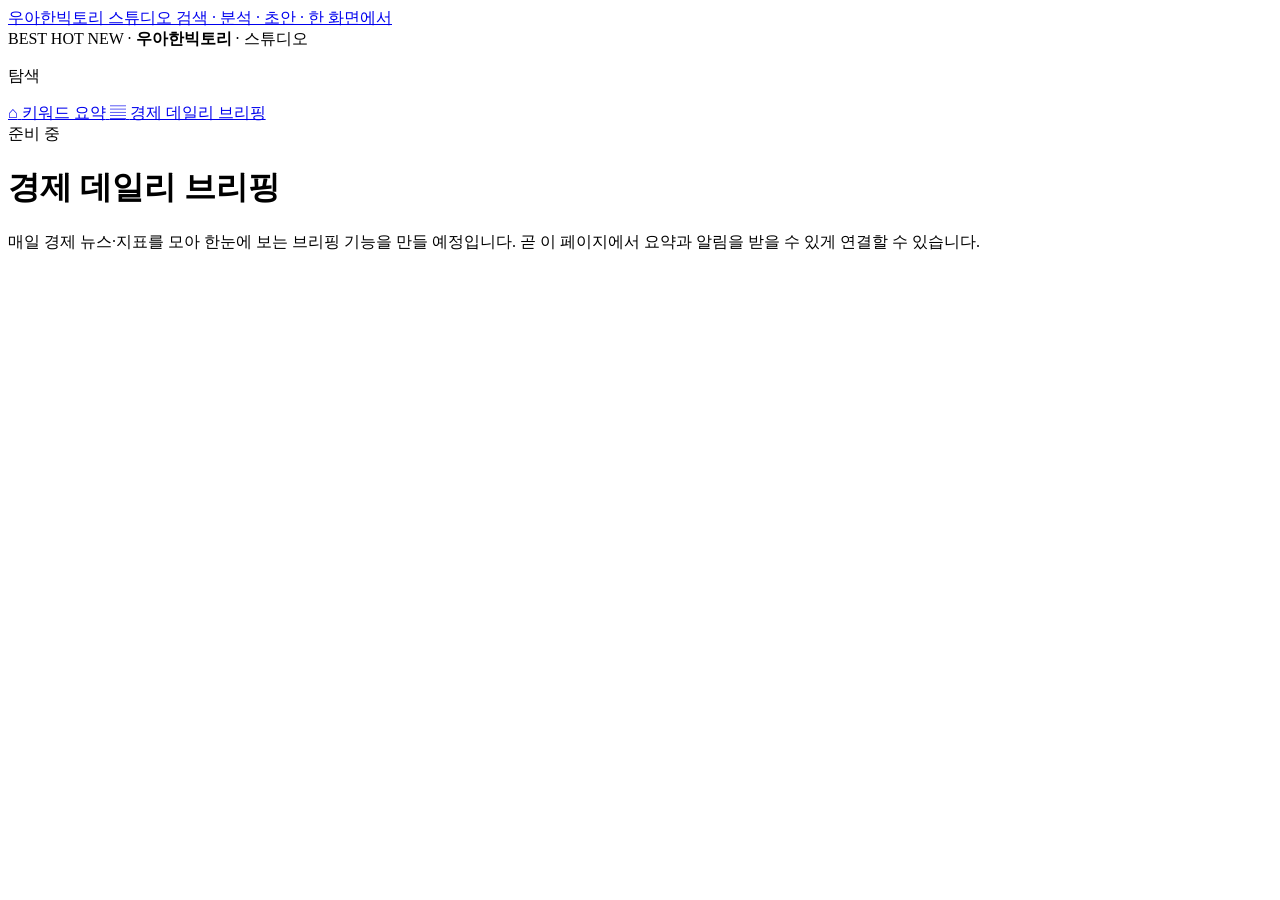
==== public/economy-briefing.html @ a7181041 "UI: Reddit 스타일, 좌측 메뉴, 경제 브리핑 플레이스홀더, 커뮤니티 스트립 정리 - 브랜드명 우아한빅토리 스튜디오, 다크 헤더·오렌지 포인트·도트 배경 - 좌측 탐색: 키" ====
<!DOCTYPE html>
<html lang="ko">
  <head>
    <meta charset="utf-8" />
    <meta name="viewport" content="width=device-width, initial-scale=1, viewport-fit=cover" />
    <meta name="color-scheme" content="light dark" />
    <meta name="theme-color" content="#1a1a1a" />
    <title>경제 데일리 브리핑 · 우아한빅토리 스튜디오</title>
    <link rel="preconnect" href="https://fonts.googleapis.com" />
    <link rel="preconnect" href="https://fonts.gstatic.com" crossorigin />
    <link
      href="https://fonts.googleapis.com/css2?family=IBM+Plex+Sans:wght@400;600;700&family=Plus+Jakarta+Sans:wght@700;800&display=swap"
      rel="stylesheet"
    />
    <link rel="stylesheet" href="/styles.css" />
  </head>
  <body>
    <header class="site-header">
      <div class="header-inner">
        <a href="/" class="brand">
          <span class="brand-mark" aria-hidden="true"></span>
          <span class="brand-text">
            <span class="brand-name">우아한빅토리 스튜디오</span>
            <span class="brand-sub">검색 · 분석 · 초안 · 한 화면에서</span>
          </span>
        </a>
      </div>
    </header>

    <div class="community-strip" aria-hidden="true">
      <div class="community-strip-inner">
        <span class="sort-pill is-on">BEST</span>
        <span class="sort-pill">HOT</span>
        <span class="sort-pill">NEW</span>
        <span class="community-dot" aria-hidden="true">·</span>
        <span class="community-crumb" translate="no">
          <strong class="community-name-ko">우아한빅토리</strong>
          <span class="community-dot crumb-sep" aria-hidden="true">·</span>
          <span class="community-tagline">스튜디오</span>
        </span>
      </div>
    </div>

    <div class="body-shell">
      <nav class="left-nav" aria-label="주요 메뉴">
        <p class="left-nav-heading">탐색</p>
        <a href="/" class="nav-item">
          <span class="nav-icon" aria-hidden="true">⌂</span>
          <span class="nav-label">키워드 요약</span>
        </a>
        <a href="/economy-briefing" class="nav-item is-active">
          <span class="nav-icon" aria-hidden="true">▤</span>
          <span class="nav-label">경제 데일리 브리핑</span>
        </a>
      </nav>

      <div class="layout-main">
        <div class="placeholder-page">
          <div class="placeholder-hero">
            <span class="placeholder-badge">준비 중</span>
            <h1>경제 데일리 브리핑</h1>
            <p class="lede">
              매일 경제 뉴스·지표를 모아 한눈에 보는 브리핑 기능을 만들 예정입니다. 곧 이 페이지에서 요약과 알림을 받을 수
              있게 연결할 수 있습니다.
            </p>
          </div>
        </div>
      </div>
    </div>
  </body>
</html>
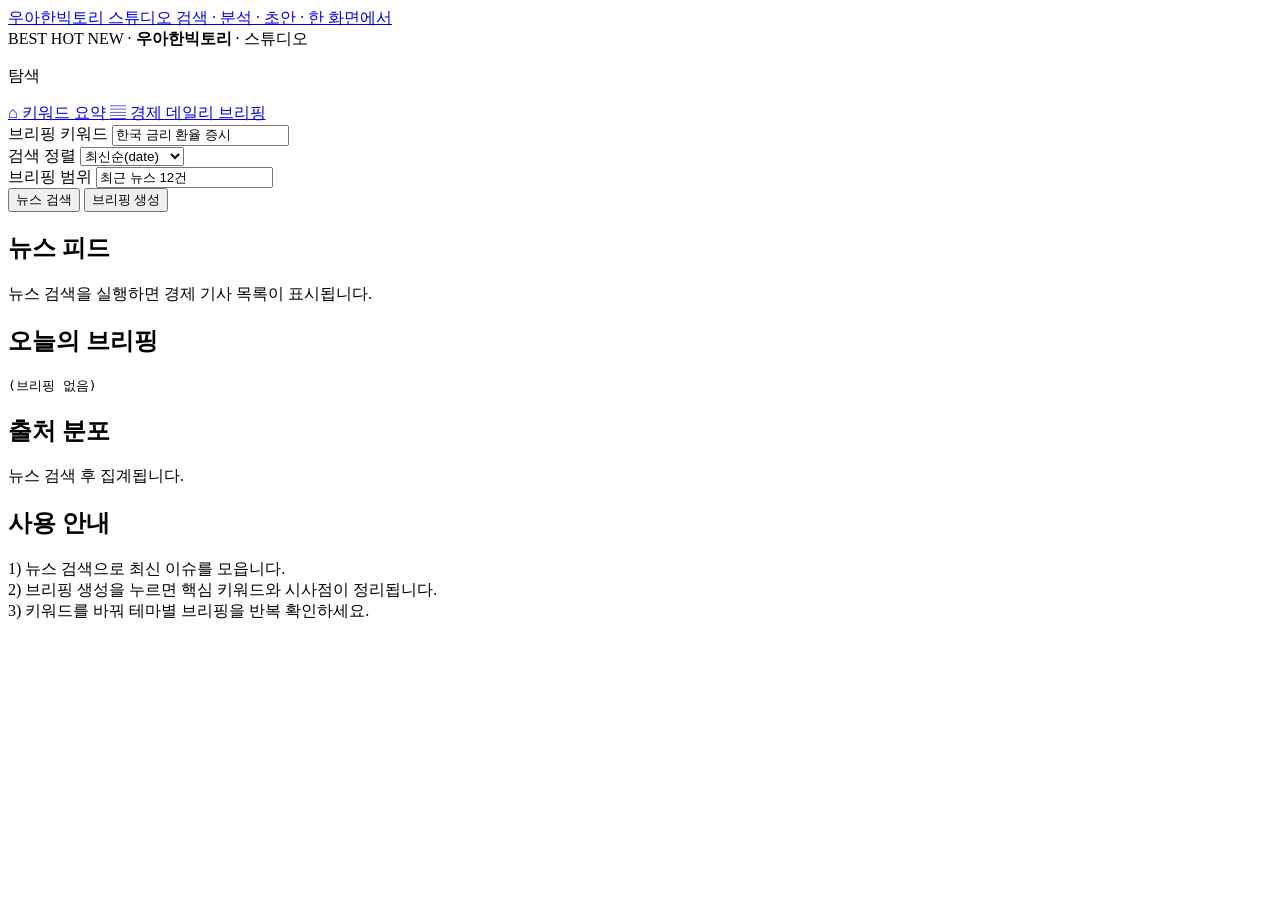
==== commit 87895c1f: "feat: implement economy daily briefing workflow Co-authored-by: junpa82-black <junpa82-black@users.n" ====
--- a/public/economy-briefing.html
+++ b/public/economy-briefing.html
@@ -55,17 +55,201 @@
       </nav>
 
       <div class="layout-main">
-        <div class="placeholder-page">
-          <div class="placeholder-hero">
-            <span class="placeholder-badge">준비 중</span>
-            <h1>경제 데일리 브리핑</h1>
-            <p class="lede">
-              매일 경제 뉴스·지표를 모아 한눈에 보는 브리핑 기능을 만들 예정입니다. 곧 이 페이지에서 요약과 알림을 받을 수
-              있게 연결할 수 있습니다.
-            </p>
+        <div class="page-wrap">
+          <div class="feed-column">
+            <div class="create-card">
+              <label for="economy-keyword">브리핑 키워드</label>
+              <input
+                id="economy-keyword"
+                type="text"
+                value="한국 금리 환율 증시"
+                placeholder="예: 미국 금리 인하, 반도체 수출, 환율"
+                autocomplete="off"
+              />
+
+              <div class="field-row">
+                <div>
+                  <label for="economy-sort">검색 정렬</label>
+                  <select id="economy-sort">
+                    <option value="date">최신순(date)</option>
+                    <option value="sim">관련도순(sim)</option>
+                  </select>
+                </div>
+                <div>
+                  <label for="economy-limit">브리핑 범위</label>
+                  <input id="economy-limit" type="text" value="최근 뉴스 12건" readonly />
+                </div>
+              </div>
+
+              <div class="action-bar">
+                <button type="button" class="btn-primary" id="btn-economy-search">뉴스 검색</button>
+                <button type="button" class="btn-secondary" id="btn-economy-briefing">브리핑 생성</button>
+              </div>
+              <div id="economy-status" class="muted"></div>
+            </div>
+
+            <h2 class="section-title">뉴스 피드</h2>
+            <div id="economy-feed" class="feed-list"></div>
+
+            <h2 class="section-title">오늘의 브리핑</h2>
+            <div class="widget">
+              <pre class="out" id="economy-briefing">(브리핑 없음)</pre>
+            </div>
           </div>
+
+          <aside class="sidebar">
+            <div class="widget">
+              <h2 class="section-title">출처 분포</h2>
+              <div id="economy-signals" class="muted">뉴스 검색 후 집계됩니다.</div>
+            </div>
+            <div class="widget">
+              <h2 class="section-title">사용 안내</h2>
+              <div class="muted">
+                1) 뉴스 검색으로 최신 이슈를 모읍니다.<br />
+                2) 브리핑 생성을 누르면 핵심 키워드와 시사점이 정리됩니다.<br />
+                3) 키워드를 바꿔 테마별 브리핑을 반복 확인하세요.
+              </div>
+            </div>
+          </aside>
         </div>
       </div>
     </div>
+
+    <script type="module">
+      const $ = (id) => document.getElementById(id);
+      const state = { results: [], briefing: "" };
+
+      function esc(value) {
+        return String(value)
+          .replace(/&/g, "&amp;")
+          .replace(/</g, "&lt;")
+          .replace(/>/g, "&gt;")
+          .replace(/"/g, "&quot;");
+      }
+
+      function escAttr(value) {
+        return String(value).replace(/"/g, "&quot;");
+      }
+
+      function setStatus(message, isErr = false) {
+        const el = $("economy-status");
+        el.textContent = message;
+        el.className = isErr ? "err" : "ok";
+      }
+
+      async function api(path, body) {
+        const res = await fetch(`/api${path}`, {
+          method: "POST",
+          headers: { "Content-Type": "application/json" },
+          body: JSON.stringify(body),
+        });
+        const data = await res.json().catch(() => ({}));
+        if (!res.ok) {
+          const detail = data.detail || data.message || JSON.stringify(data);
+          throw new Error(typeof detail === "string" ? detail : JSON.stringify(detail));
+        }
+        return data;
+      }
+
+      function renderFeed() {
+        const feed = $("economy-feed");
+        if (!state.results.length) {
+          feed.innerHTML = '<div class="empty-feed">뉴스 검색을 실행하면 경제 기사 목록이 표시됩니다.</div>';
+          return;
+        }
+        feed.innerHTML = state.results
+          .map((row, i) => {
+            const source = row.source || "뉴스";
+            const published = row.pubDate || "";
+            return `<article class="feed-post">
+              <div class="post-rail"><span class="post-rank-num">${i + 1}</span></div>
+              <div class="post-main">
+                <h3 class="post-title"><a href="${escAttr(row.link || "#")}" target="_blank" rel="noopener">${esc(row.title || "(제목 없음)")}</a></h3>
+                <div class="post-meta">
+                  <span>${esc(source)}</span>
+                  <span class="flair">${esc(published || "발행시각 없음")}</span>
+                </div>
+                <p class="post-excerpt">${esc(row.description || "")}</p>
+                <a class="post-footer-link" href="${escAttr(row.link || "#")}" target="_blank" rel="noopener">기사 원문 보기</a>
+              </div>
+            </article>`;
+          })
+          .join("");
+      }
+
+      function renderSignals() {
+        const el = $("economy-signals");
+        if (!state.results.length) {
+          el.textContent = "뉴스 검색 후 집계됩니다.";
+          el.className = "muted";
+          return;
+        }
+        const sourceCount = {};
+        state.results.forEach((row) => {
+          const source = row.source || "뉴스";
+          sourceCount[source] = (sourceCount[source] || 0) + 1;
+        });
+        const rows = Object.entries(sourceCount)
+          .sort((a, b) => b[1] - a[1])
+          .slice(0, 6);
+        el.className = "";
+        el.innerHTML = rows
+          .map(([name, count]) => `<div class="insight-item"><strong>${esc(name)}</strong><div class="muted">${count}건</div></div>`)
+          .join("");
+      }
+
+      function renderBriefing() {
+        $("economy-briefing").textContent = state.briefing || "(브리핑 없음)";
+      }
+
+      async function runSearch() {
+        const keyword = $("economy-keyword").value.trim();
+        const sort = $("economy-sort").value;
+        if (!keyword) {
+          setStatus("브리핑 키워드를 입력하세요.", true);
+          return;
+        }
+        setStatus("경제 뉴스 검색 중…");
+        try {
+          const data = await api("/economy/search", { keyword, sort });
+          state.results = data.results || [];
+          state.briefing = "";
+          renderFeed();
+          renderSignals();
+          renderBriefing();
+          setStatus(`완료 · ${state.results.length}건 · ${data.sort_label || ""}`);
+        } catch (error) {
+          setStatus(error.message, true);
+        }
+      }
+
+      async function runBriefing() {
+        const keyword = $("economy-keyword").value.trim();
+        const sort = $("economy-sort").value;
+        if (!keyword) {
+          setStatus("브리핑 키워드를 입력하세요.", true);
+          return;
+        }
+        setStatus("브리핑 생성 중…");
+        try {
+          const data = await api("/economy/briefing", { keyword, sort, results: state.results });
+          state.results = data.results || state.results;
+          state.briefing = data.briefing || "";
+          renderFeed();
+          renderSignals();
+          renderBriefing();
+          setStatus(`브리핑 완료 · ${data.count || state.results.length}건 기준`);
+        } catch (error) {
+          setStatus(error.message, true);
+        }
+      }
+
+      $("btn-economy-search").addEventListener("click", runSearch);
+      $("btn-economy-briefing").addEventListener("click", runBriefing);
+
+      renderFeed();
+      renderSignals();
+      renderBriefing();
+    </script>
   </body>
 </html>
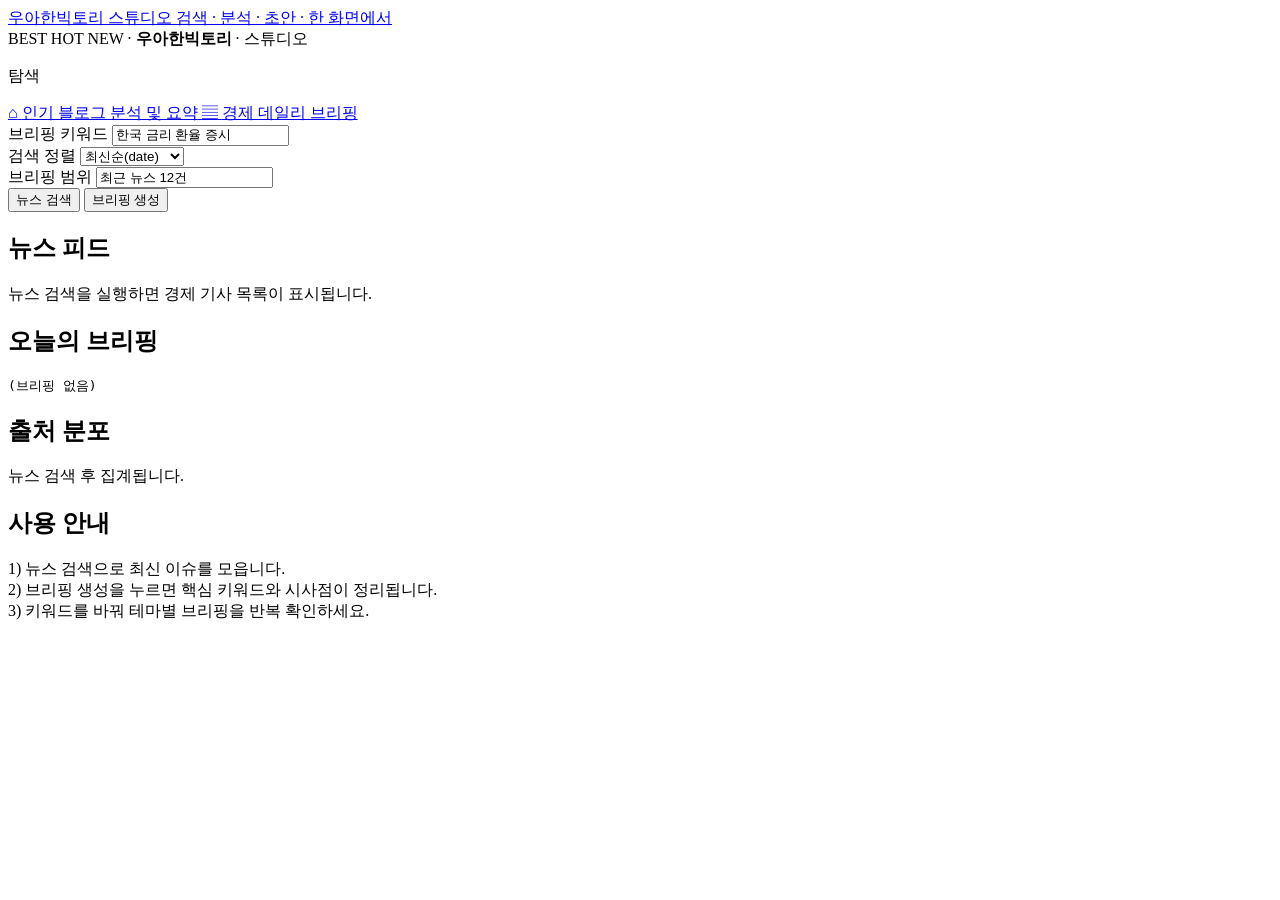
==== commit 1e2516bd: "fix: update nav label and economy briefing route fallback Co-authored-by: junpa82-black <junpa82-bla" ====
--- a/public/economy-briefing.html
+++ b/public/economy-briefing.html
@@ -46,7 +46,7 @@
         <p class="left-nav-heading">탐색</p>
         <a href="/" class="nav-item">
           <span class="nav-icon" aria-hidden="true">⌂</span>
-          <span class="nav-label">키워드 요약</span>
+          <span class="nav-label">인기 블로그 분석 및 요약</span>
         </a>
         <a href="/economy-briefing" class="nav-item is-active">
           <span class="nav-icon" aria-hidden="true">▤</span>
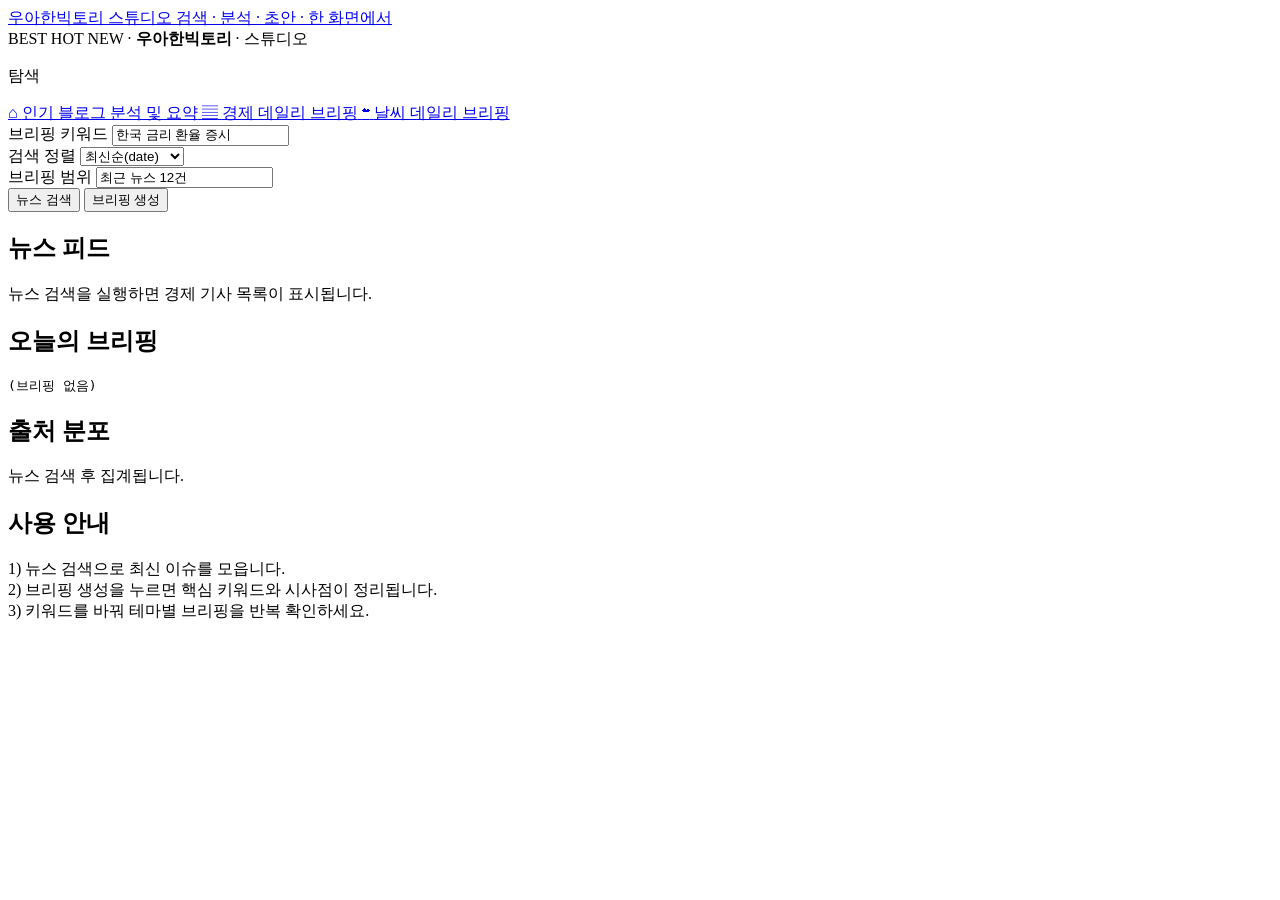
==== commit aec72462: "feat: add weather daily briefing with regional realtime lookup Co-authored-by: junpa82-black <junpa8" ====
--- a/public/economy-briefing.html
+++ b/public/economy-briefing.html
@@ -52,6 +52,10 @@
           <span class="nav-icon" aria-hidden="true">▤</span>
           <span class="nav-label">경제 데일리 브리핑</span>
         </a>
+        <a href="/weather-briefing" class="nav-item">
+          <span class="nav-icon" aria-hidden="true">☁</span>
+          <span class="nav-label">날씨 데일리 브리핑</span>
+        </a>
       </nav>
 
       <div class="layout-main">
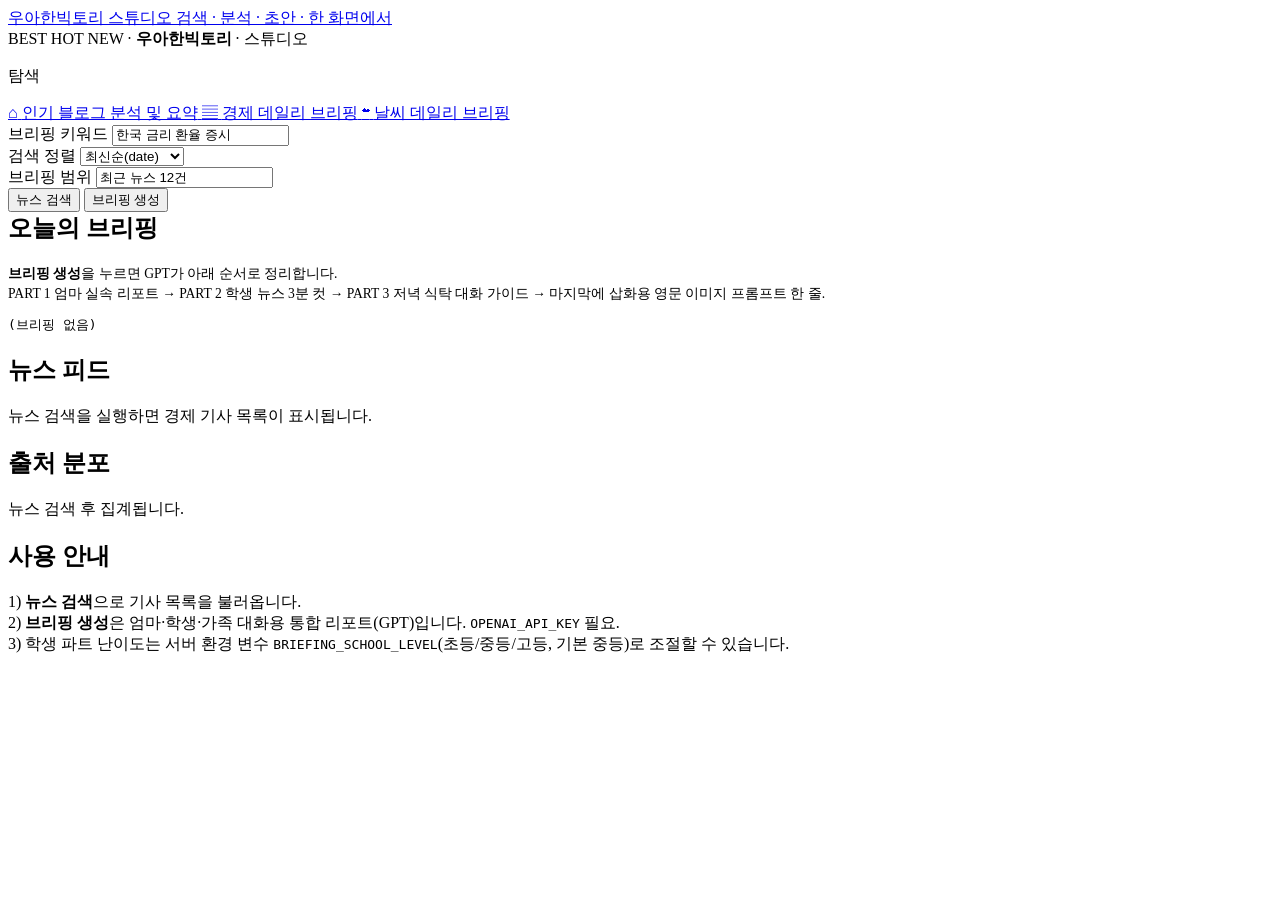
==== commit 3ba4b9ac: "경제 브리핑: 분야 카테고리 선택, 학생 학력 UI, 미지정 시 40대 주부 기준 - economy-briefing: 카테고리 셀렉트와 직접 입력, 학생 파트 학력(초/중/고/기본" ====
--- a/public/economy-briefing.html
+++ b/public/economy-briefing.html
@@ -92,13 +92,17 @@
               <div id="economy-status" class="muted"></div>
             </div>
 
+            <div class="widget economy-briefing-panel" id="economy-briefing-section">
+              <h2 class="section-title" style="margin-top: 0">오늘의 브리핑</h2>
+              <p class="muted" style="margin: 0 0 0.65rem; font-size: 0.85rem; line-height: 1.45">
+                <strong>브리핑 생성</strong>을 누르면 GPT가 아래 순서로 정리합니다.<br />
+                PART 1 엄마 실속 리포트 → PART 2 학생 뉴스 3분 컷 → PART 3 저녁 식탁 대화 가이드 → 마지막에 삽화용 영문 이미지 프롬프트 한 줄.
+              </p>
+              <pre class="out economy-briefing-out" id="economy-briefing">(브리핑 없음)</pre>
+            </div>
+
             <h2 class="section-title">뉴스 피드</h2>
             <div id="economy-feed" class="feed-list"></div>
-
-            <h2 class="section-title">오늘의 브리핑</h2>
-            <div class="widget">
-              <pre class="out" id="economy-briefing">(브리핑 없음)</pre>
-            </div>
           </div>
 
           <aside class="sidebar">
@@ -109,9 +113,9 @@
             <div class="widget">
               <h2 class="section-title">사용 안내</h2>
               <div class="muted">
-                1) 뉴스 검색으로 최신 이슈를 모읍니다.<br />
-                2) 브리핑 생성을 누르면 핵심 키워드와 시사점이 정리됩니다.<br />
-                3) 키워드를 바꿔 테마별 브리핑을 반복 확인하세요.
+                1) <strong>뉴스 검색</strong>으로 기사 목록을 불러옵니다.<br />
+                2) <strong>브리핑 생성</strong>은 엄마·학생·가족 대화용 통합 리포트(GPT)입니다. <code>OPENAI_API_KEY</code> 필요.<br />
+                3) 학생 파트 난이도는 서버 환경 변수 <code>BRIEFING_SCHOOL_LEVEL</code>(초등/중등/고등, 기본 중등)로 조절할 수 있습니다.
               </div>
             </div>
           </aside>
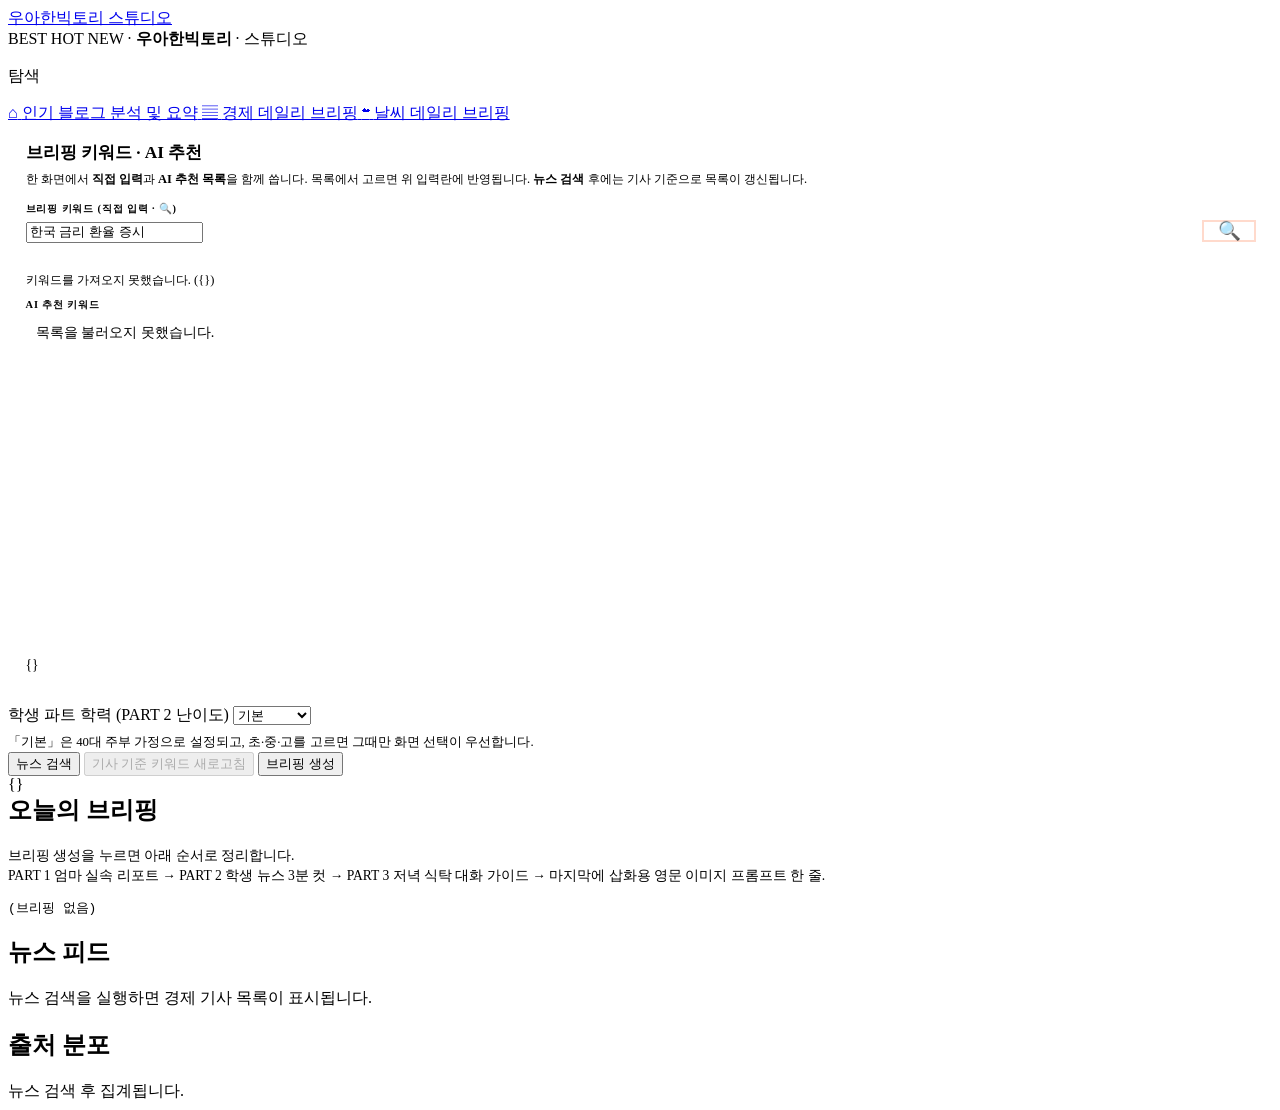
==== commit 14fec4f5: "경제 브리핑: 웹 검색 뉴스·키워드 UI·프롬프트 정리 - 뉴스 검색을 OpenAI Responses API 웹 검색으로 전환하고 기사 원문 URL을 반환합니다.  - 브리핑 키워" ====
--- a/public/economy-briefing.html
+++ b/public/economy-briefing.html
@@ -13,6 +13,148 @@
       rel="stylesheet"
     />
     <link rel="stylesheet" href="/styles.css" />
+    <style>
+      .economy-keyword-toolbar {
+        display: flex;
+        gap: 0.5rem;
+        align-items: flex-start;
+      }
+      .economy-keyword-toolbar .economy-keyword-input-wrap {
+        flex: 1;
+        min-width: 0;
+      }
+      .economy-keyword-toolbar.is-collapsed .economy-keyword-input-wrap {
+        display: none;
+      }
+      .economy-keyword-summary {
+        display: none;
+        font-size: 0.88rem;
+        color: var(--meta);
+        line-height: 1.45;
+        padding: 0.55rem 0.75rem;
+        background: var(--canvas);
+        border-radius: var(--radius);
+        border: 1px solid var(--border);
+        flex: 1;
+        min-width: 0;
+        word-break: keep-all;
+      }
+      .economy-keyword-toolbar.is-collapsed .economy-keyword-summary {
+        display: block;
+      }
+      .btn-icon-search {
+        flex-shrink: 0;
+        min-width: var(--tap-min);
+        min-height: var(--tap-min);
+        padding: 0 0.85rem;
+        border-radius: var(--radius);
+        font-size: 1.15rem;
+        line-height: 1;
+        cursor: pointer;
+        border: 2px solid var(--border-strong);
+        background: var(--card);
+        color: var(--text);
+        transition: border-color 0.15s ease, background 0.15s ease;
+      }
+      .btn-icon-search:hover {
+        border-color: var(--orange);
+        background: var(--canvas);
+      }
+      .btn-icon-search.is-on {
+        border-color: var(--orange);
+        box-shadow: 0 0 0 2px rgba(255, 69, 0, 0.2);
+      }
+      .economy-ui-hidden {
+        display: none !important;
+      }
+      .economy-keyword-unified {
+        border: 1px solid var(--border-strong);
+        border-radius: var(--radius);
+        padding: 1rem 1.1rem;
+        margin-bottom: 1rem;
+        background: var(--card);
+      }
+      .economy-chips-panel.economy-chips-inline {
+        margin-bottom: 0;
+        margin-top: 0.9rem;
+        padding-top: 0.9rem;
+        border-top: 1px dashed var(--border);
+      }
+      .economy-field-row-school .economy-school-field {
+        grid-column: 1 / -1;
+      }
+      .economy-chips-panel {
+        margin-bottom: 0.85rem;
+      }
+      .economy-chips-panel .economy-chip-group {
+        margin-bottom: 0.65rem;
+      }
+      .economy-chips-panel .economy-chip-group:last-child {
+        margin-bottom: 0;
+      }
+      .economy-chip-group-label {
+        display: block;
+        font-size: 0.65rem;
+        font-weight: 800;
+        text-transform: uppercase;
+        letter-spacing: 0.08em;
+        color: var(--meta);
+        margin-bottom: 0.35rem;
+      }
+      .economy-chip-row {
+        display: flex;
+        flex-wrap: wrap;
+        gap: 0.4rem;
+      }
+      .economy-chip {
+        display: inline-flex;
+        align-items: center;
+        max-width: 100%;
+        padding: 0.35rem 0.65rem;
+        border-radius: 999px;
+        font-size: 0.82rem;
+        font-weight: 700;
+        cursor: pointer;
+        border: 2px solid var(--border-strong);
+        background: var(--card);
+        color: var(--text);
+        transition: border-color 0.12s ease, background 0.12s ease, transform 0.1s ease;
+        word-break: break-word;
+      }
+      .economy-chip:hover {
+        border-color: var(--orange);
+      }
+      .economy-chip.is-selected {
+        border-color: var(--orange);
+        background: rgba(255, 69, 0, 0.1);
+        color: var(--text);
+      }
+      @media (prefers-color-scheme: dark) {
+        .economy-chip.is-selected {
+          background: rgba(255, 69, 0, 0.16);
+        }
+      }
+      /* 키워드 받기 버튼·안내는 숨김 (접속 시 자동 fetch만 유지) */
+      .economy-keyword-topbar {
+        display: none;
+      }
+      .economy-keyword-picklist {
+        width: 100%;
+        font: inherit;
+        font-size: 0.9rem;
+        padding: 0.35rem 0.5rem;
+        border: 2px solid var(--border-strong);
+        border-radius: var(--radius);
+        background: var(--card);
+        color: var(--text);
+        min-height: 18rem;
+      }
+      .economy-keyword-picklist:focus {
+        outline: none;
+        border-color: var(--orange);
+        box-shadow: 0 0 0 3px rgba(255, 69, 0, 0.2);
+      }
+    </style>
   </head>
   <body>
     <header class="site-header">
@@ -21,7 +163,6 @@
           <span class="brand-mark" aria-hidden="true"></span>
           <span class="brand-text">
             <span class="brand-name">우아한빅토리 스튜디오</span>
-            <span class="brand-sub">검색 · 분석 · 초안 · 한 화면에서</span>
           </span>
         </a>
       </div>
@@ -62,24 +203,83 @@
         <div class="page-wrap">
           <div class="feed-column">
             <div class="create-card">
-              <label for="economy-keyword">브리핑 키워드</label>
-              <input
-                id="economy-keyword"
-                type="text"
-                value="한국 금리 환율 증시"
-                placeholder="예: 미국 금리 인하, 반도체 수출, 환율"
-                autocomplete="off"
-              />
-
-              <div class="field-row">
-                <div>
+              <div class="economy-keyword-topbar">
+                <button type="button" class="btn-secondary" id="btn-economy-chips-gpt">키워드 받기</button>
+                <span class="muted" style="font-size: 0.78rem">페이지를 열면 자동으로 한 번 받아옵니다. 다시 받으려면 누르세요.</span>
+              </div>
+
+              <div class="economy-keyword-unified">
+                <h2 class="section-title" style="margin-top: 0; margin-bottom: 0.4rem; font-size: 1.08rem">
+                  브리핑 키워드 · AI 추천
+                </h2>
+                <p class="muted" style="margin: 0 0 0.85rem; font-size: 0.78rem; line-height: 1.45">
+                  한 화면에서 <strong>직접 입력</strong>과 <strong>AI 추천 목록</strong>을 함께 씁니다. 목록에서 고르면 위 입력란에 반영됩니다.
+                  <strong>뉴스 검색</strong> 후에는 기사 기준으로 목록이 갱신됩니다.
+                </p>
+
+                <label for="economy-keyword" class="economy-chip-group-label">브리핑 키워드 (직접 입력 · 🔍)</label>
+                <div class="economy-keyword-toolbar" id="economy-keyword-toolbar">
+                  <div class="economy-keyword-input-wrap">
+                    <input
+                      id="economy-keyword"
+                      type="text"
+                      value="한국 금리 환율 증시"
+                      placeholder="예: 미국 금리 인하, 반도체 수출, 환율"
+                      autocomplete="off"
+                    />
+                  </div>
+                  <div class="economy-keyword-summary" id="economy-keyword-summary" aria-live="polite"></div>
+                  <button
+                    type="button"
+                    class="btn-icon-search"
+                    id="btn-economy-keyword-toggle"
+                    title="직접 입력 (돋보기)"
+                    aria-pressed="false"
+                    aria-label="키워드 직접 입력 열기"
+                  >
+                    🔍
+                  </button>
+                </div>
+
+                <div class="economy-chips-panel economy-chips-inline" id="economy-chips-panel" hidden>
+                  <p
+                    class="muted"
+                    id="economy-chips-lede"
+                    style="margin: 0 0 0.5rem; font-size: 0.78rem; line-height: 1.45"
+                  >
+                    목록에서 항목을 선택하면 브리핑·검색 주제로 반영됩니다.
+                  </p>
+                  <label for="economy-keyword-picklist" class="economy-chip-group-label">AI 추천 키워드</label>
+                  <select id="economy-keyword-picklist" class="economy-keyword-picklist" size="16" aria-label="AI 추천 키워드 목록">
+                    <option value="">불러오는 중…</option>
+                  </select>
+                  <div id="economy-chips-message" class="muted" style="display: none; margin-top: 0.5rem; font-size: 0.85rem"></div>
+                </div>
+              </div>
+
+              <div class="field-row economy-field-row-school">
+                <div class="economy-ui-hidden">
                   <label for="economy-sort">검색 정렬</label>
                   <select id="economy-sort">
                     <option value="date">최신순(date)</option>
                     <option value="sim">관련도순(sim)</option>
                   </select>
                 </div>
-                <div>
+                <div class="economy-school-field">
+                  <label for="economy-school-level">학생 파트 학력 (PART 2 난이도)</label>
+                  <select id="economy-school-level" autocomplete="off">
+                    <option value="">기본</option>
+                    <option value="초등">초등 수준</option>
+                    <option value="중등">중등 수준</option>
+                    <option value="고등">고등 수준</option>
+                  </select>
+                </div>
+              </div>
+              <p class="muted" style="margin: 0.5rem 0 0; font-size: 0.8rem; line-height: 1.4">
+                「기본」은 40대 주부 가정으로 설정되고, 초·중·고를 고르면 그때만 화면 선택이 우선합니다.
+              </p>
+              <div class="field-row economy-ui-hidden" style="margin-top: 0.85rem">
+                <div style="grid-column: 1 / -1">
                   <label for="economy-limit">브리핑 범위</label>
                   <input id="economy-limit" type="text" value="최근 뉴스 12건" readonly />
                 </div>
@@ -87,6 +287,9 @@
 
               <div class="action-bar">
                 <button type="button" class="btn-primary" id="btn-economy-search">뉴스 검색</button>
+                <button type="button" class="btn-secondary" id="btn-economy-chips-from-news" disabled>
+                  기사 기준 키워드 새로고침
+                </button>
                 <button type="button" class="btn-secondary" id="btn-economy-briefing">브리핑 생성</button>
               </div>
               <div id="economy-status" class="muted"></div>
@@ -95,7 +298,7 @@
             <div class="widget economy-briefing-panel" id="economy-briefing-section">
               <h2 class="section-title" style="margin-top: 0">오늘의 브리핑</h2>
               <p class="muted" style="margin: 0 0 0.65rem; font-size: 0.85rem; line-height: 1.45">
-                <strong>브리핑 생성</strong>을 누르면 GPT가 아래 순서로 정리합니다.<br />
+                브리핑 생성을 누르면 아래 순서로 정리합니다.<br />
                 PART 1 엄마 실속 리포트 → PART 2 학생 뉴스 3분 컷 → PART 3 저녁 식탁 대화 가이드 → 마지막에 삽화용 영문 이미지 프롬프트 한 줄.
               </p>
               <pre class="out economy-briefing-out" id="economy-briefing">(브리핑 없음)</pre>
@@ -110,12 +313,12 @@
               <h2 class="section-title">출처 분포</h2>
               <div id="economy-signals" class="muted">뉴스 검색 후 집계됩니다.</div>
             </div>
-            <div class="widget">
+            <div class="widget economy-ui-hidden">
               <h2 class="section-title">사용 안내</h2>
               <div class="muted">
-                1) <strong>뉴스 검색</strong>으로 기사 목록을 불러옵니다.<br />
-                2) <strong>브리핑 생성</strong>은 엄마·학생·가족 대화용 통합 리포트(GPT)입니다. <code>OPENAI_API_KEY</code> 필요.<br />
-                3) 학생 파트 난이도는 서버 환경 변수 <code>BRIEFING_SCHOOL_LEVEL</code>(초등/중등/고등, 기본 중등)로 조절할 수 있습니다.
+                1) 상단 <strong>브리핑 키워드 · AI 추천</strong>에서 목록을 고르거나 직접 입력한 뒤 <strong>뉴스 검색</strong>·<strong>브리핑 생성</strong>을 씁니다.<br />
+                2) <strong>브리핑 생성</strong>은 엄마·학생·가족 대화용 통합 리포트(GPT)입니다.<br />
+                3) <strong>학생 파트 학력</strong>: 「기본」은 40대 주부 가정으로 설정되고, 초·중·고를 고르면 그때만 화면 선택이 우선합니다.
               </div>
             </div>
           </aside>
@@ -125,7 +328,19 @@
 
     <script type="module">
       const $ = (id) => document.getElementById(id);
-      const state = { results: [], briefing: "" };
+      const state = {
+        results: [],
+        briefing: "",
+        chips: null,
+        chipsFlat: [],
+        selectedChip: null,
+        manualKeywordExpanded: true,
+      };
+
+      function chipToKeywordQuery(label) {
+        const s = String(label).replace(/^#+\s*/, "").trim();
+        return s || String(label).trim();
+      }
 
       function esc(value) {
         return String(value)
@@ -137,6 +352,163 @@
 
       function escAttr(value) {
         return String(value).replace(/"/g, "&quot;");
+      }
+
+      function syncKeywordToolbar() {
+        const toolbar = $("economy-keyword-toolbar");
+        const summary = $("economy-keyword-summary");
+        const toggle = $("btn-economy-keyword-toggle");
+        const c = state.chips;
+        const hasChips =
+          c &&
+          c.ok &&
+          ((c.Mom_Keywords && c.Mom_Keywords.length) ||
+            (c.Student_Keywords && c.Student_Keywords.length) ||
+            (c.Common_Topic && String(c.Common_Topic).trim()));
+        if (hasChips && !state.manualKeywordExpanded) {
+          toolbar.classList.add("is-collapsed");
+          const kw = $("economy-keyword").value.trim();
+          summary.textContent = kw ? `브리핑 주제: ${kw}` : "브리핑 주제: 같은 칸의 AI 추천 목록에서 고르세요.";
+        } else {
+          toolbar.classList.remove("is-collapsed");
+          summary.textContent = "";
+        }
+        const inputVisible = !hasChips || state.manualKeywordExpanded;
+        toggle.classList.toggle("is-on", inputVisible);
+        toggle.setAttribute("aria-pressed", inputVisible ? "true" : "false");
+        toggle.setAttribute(
+          "aria-label",
+          inputVisible ? "키워드 입력 접기 (목록 위주 보기)" : "키워드 직접 입력 열기"
+        );
+      }
+
+      function updateChipsLede() {
+        const el = $("economy-chips-lede");
+        if (!el) return;
+        const d = state.chips;
+        if (!d) {
+          el.innerHTML =
+            "접속 시 자동으로·<strong>뉴스 검색</strong> 후 이 칸에 <strong>AI 추천 목록</strong>이 채워집니다. 선택하면 위 입력란에 반영됩니다.";
+          return;
+        }
+        if (!d.ok) {
+          el.innerHTML = `키워드를 가져오지 못했습니다. (${esc(d.message || "오류")})`;
+          return;
+        }
+        if (d.source === "trending") {
+          el.innerHTML =
+            "이 목록은 GPT가 <strong>검색 전</strong>에 제안한 키워드입니다. 고른 뒤 <strong>뉴스 검색</strong>으로 기사를 모으거나, 그대로 <strong>브리핑 생성</strong>을 누르면 서버가 해당 주제로 처리합니다.";
+        } else {
+          el.innerHTML =
+            "이 목록은 <strong>방금 검색된 기사</strong>를 바탕으로 만들었습니다. 선택한 문구는 브리핑 각도에 반영됩니다 (같은 기사 목록 유지).";
+        }
+      }
+
+      function renderChipsUi() {
+        const panel = $("economy-chips-panel");
+        const msgEl = $("economy-chips-message");
+        const sel = $("economy-keyword-picklist");
+        const data = state.chips;
+        msgEl.style.display = "none";
+        msgEl.textContent = "";
+
+        if (!data) {
+          panel.hidden = true;
+          state.chipsFlat = [];
+          if (sel) sel.innerHTML = '<option value="">키워드 받기 실행 후 목록이 표시됩니다.</option>';
+          updateChipsLede();
+          syncKeywordToolbar();
+          return;
+        }
+
+        if (!data.ok) {
+          panel.hidden = false;
+          state.chipsFlat = [];
+          if (sel) sel.innerHTML = '<option value="">목록을 불러오지 못했습니다.</option>';
+          msgEl.style.display = "block";
+          msgEl.textContent = data.message || "키워드를 가져오지 못했습니다.";
+          updateChipsLede();
+          syncKeywordToolbar();
+          return;
+        }
+
+        panel.hidden = false;
+        state.chipsFlat = [];
+        sel.innerHTML = "";
+
+        const ph = document.createElement("option");
+        ph.value = "";
+        ph.textContent = "— 목록에서 선택 또는 🔍로 직접 입력 —";
+        sel.appendChild(ph);
+
+        function appendGroup(title, items) {
+          if (!items.length) return;
+          const og = document.createElement("optgroup");
+          og.label = title;
+          for (const k of items) {
+            const label = String(k).trim();
+            if (!label) continue;
+            const idx = state.chipsFlat.length;
+            state.chipsFlat.push({ label });
+            const opt = document.createElement("option");
+            opt.value = String(idx);
+            opt.textContent = label;
+            og.appendChild(opt);
+          }
+          if (og.childElementCount) sel.appendChild(og);
+        }
+
+        const moms = data.Mom_Keywords || [];
+        const stus = data.Student_Keywords || [];
+        const common = (data.Common_Topic || "").trim();
+        appendGroup("Mom — 40대 주부 타겟", moms);
+        appendGroup("Student — 10대 학생 타겟", stus);
+        if (common) {
+          const idx = state.chipsFlat.length;
+          state.chipsFlat.push({ label: common });
+          const og = document.createElement("optgroup");
+          og.label = "Common — 공통 주제";
+          const opt = document.createElement("option");
+          opt.value = String(idx);
+          opt.textContent = common;
+          og.appendChild(opt);
+          sel.appendChild(og);
+        }
+
+        let pickIdx = -1;
+        if (state.selectedChip) {
+          pickIdx = state.chipsFlat.findIndex((row) => row.label === state.selectedChip);
+        }
+        sel.value = pickIdx >= 0 ? String(pickIdx) : "";
+
+        updateChipsLede();
+        syncKeywordToolbar();
+      }
+
+      function applyChipsFromServer(data, statusLine, isErrStatus = false) {
+        state.chips = data;
+        if (data.ok) {
+          state.manualKeywordExpanded = false;
+          const first =
+            (data.Mom_Keywords && data.Mom_Keywords[0]) ||
+            (data.Student_Keywords && data.Student_Keywords[0]) ||
+            (data.Common_Topic && String(data.Common_Topic).trim());
+          if (first) {
+            $("economy-keyword").value = chipToKeywordQuery(first);
+            state.selectedChip = first;
+          } else {
+            state.selectedChip = null;
+          }
+        } else {
+          state.manualKeywordExpanded = true;
+        }
+        renderChipsUi();
+        if (statusLine) setStatus(statusLine, isErrStatus);
+      }
+
+      function updateChipButtons() {
+        const btn = $("btn-economy-chips-from-news");
+        if (btn) btn.disabled = !state.results.length;
       }
 
       function setStatus(message, isErr = false) {
@@ -183,6 +555,7 @@
             </article>`;
           })
           .join("");
+        updateChipButtons();
       }
 
       function renderSignals() {
@@ -210,6 +583,70 @@
         $("economy-briefing").textContent = state.briefing || "(브리핑 없음)";
       }
 
+      async function fetchKeywordChips() {
+        state.chips = null;
+        state.selectedChip = null;
+        $("economy-chips-panel").hidden = true;
+        if (!state.results.length) return;
+
+        setStatus("기사 기준 키워드 추출 중…");
+        try {
+          const data = await api("/economy/keyword-chips", {
+            results: state.results,
+            diversity_seed: Math.floor(Math.random() * 1_000_000_000),
+          });
+          applyChipsFromServer(
+            data,
+            `완료 · ${state.results.length}건 · 키워드 목록 ${data.ok ? "반영" : "생략"}`
+          );
+        } catch (error) {
+          applyChipsFromServer(
+            {
+              ok: false,
+              message: error.message,
+              Mom_Keywords: [],
+              Student_Keywords: [],
+              Common_Topic: "",
+              source: "news",
+            },
+            `뉴스 ${state.results.length}건 · 키워드 추출 실패: ${error.message}`,
+            true
+          );
+        }
+      }
+
+      async function fetchTrendingChips() {
+        $("economy-chips-panel").hidden = false;
+        const pick = $("economy-keyword-picklist");
+        if (pick) pick.innerHTML = '<option value="">키워드 받는 중…</option>';
+        state.chipsFlat = [];
+        setStatus("키워드 받는 중…");
+        try {
+          const data = await api("/economy/keyword-chips-trending", {
+            hint: $("economy-keyword").value.trim() || null,
+            diversity_seed: Math.floor(Math.random() * 1_000_000_000),
+          });
+          applyChipsFromServer(
+            data,
+            data.ok ? "키워드를 받았습니다. 목록에서 고른 뒤 뉴스 검색 또는 브리핑 생성을 누르세요." : (data.message || "키워드 생성 실패"),
+            !data.ok
+          );
+        } catch (error) {
+          applyChipsFromServer(
+            {
+              ok: false,
+              message: error.message,
+              Mom_Keywords: [],
+              Student_Keywords: [],
+              Common_Topic: "",
+              source: "trending",
+            },
+            error.message,
+            true
+          );
+        }
+      }
+
       async function runSearch() {
         const keyword = $("economy-keyword").value.trim();
         const sort = $("economy-sort").value;
@@ -217,15 +654,21 @@
           setStatus("브리핑 키워드를 입력하세요.", true);
           return;
         }
-        setStatus("경제 뉴스 검색 중…");
+        setStatus("웹에서 최신 뉴스 검색 중…");
         try {
           const data = await api("/economy/search", { keyword, sort });
           state.results = data.results || [];
           state.briefing = "";
+          state.chips = null;
+          state.selectedChip = null;
+          state.manualKeywordExpanded = true;
           renderFeed();
           renderSignals();
           renderBriefing();
+          $("economy-chips-panel").hidden = true;
+          syncKeywordToolbar();
           setStatus(`완료 · ${state.results.length}건 · ${data.sort_label || ""}`);
+          await fetchKeywordChips();
         } catch (error) {
           setStatus(error.message, true);
         }
@@ -240,7 +683,10 @@
         }
         setStatus("브리핑 생성 중…");
         try {
-          const data = await api("/economy/briefing", { keyword, sort, results: state.results });
+          const schoolLevel = $("economy-school-level").value.trim();
+          const body = { keyword, sort, results: state.results };
+          if (schoolLevel) body.school_level = schoolLevel;
+          const data = await api("/economy/briefing", body);
           state.results = data.results || state.results;
           state.briefing = data.briefing || "";
           renderFeed();
@@ -254,10 +700,54 @@
 
       $("btn-economy-search").addEventListener("click", runSearch);
       $("btn-economy-briefing").addEventListener("click", runBriefing);
+      $("btn-economy-chips-gpt").addEventListener("click", fetchTrendingChips);
+      $("btn-economy-chips-from-news").addEventListener("click", () => {
+        if (state.results.length) fetchKeywordChips();
+      });
+
+      $("btn-economy-keyword-toggle").addEventListener("click", () => {
+        const c = state.chips;
+        const hasChips =
+          c &&
+          c.ok &&
+          ((c.Mom_Keywords && c.Mom_Keywords.length) ||
+            (c.Student_Keywords && c.Student_Keywords.length) ||
+            (c.Common_Topic && String(c.Common_Topic).trim()));
+        if (!hasChips) {
+          state.manualKeywordExpanded = true;
+        } else {
+          state.manualKeywordExpanded = !state.manualKeywordExpanded;
+        }
+        syncKeywordToolbar();
+        if (state.manualKeywordExpanded) $("economy-keyword").focus();
+      });
+
+      $("economy-keyword").addEventListener("input", () => {
+        state.selectedChip = null;
+        const pick = $("economy-keyword-picklist");
+        if (pick) pick.value = "";
+        syncKeywordToolbar();
+      });
+
+      $("economy-keyword-picklist").addEventListener("change", () => {
+        const pick = $("economy-keyword-picklist");
+        const v = pick.value;
+        if (v === "") return;
+        const row = state.chipsFlat[parseInt(v, 10)];
+        if (!row) return;
+        $("economy-keyword").value = chipToKeywordQuery(row.label);
+        state.selectedChip = row.label;
+        state.manualKeywordExpanded = false;
+        syncKeywordToolbar();
+      });
 
       renderFeed();
       renderSignals();
       renderBriefing();
+      updateChipButtons();
+      updateChipsLede();
+      syncKeywordToolbar();
+      fetchTrendingChips();
     </script>
   </body>
 </html>
